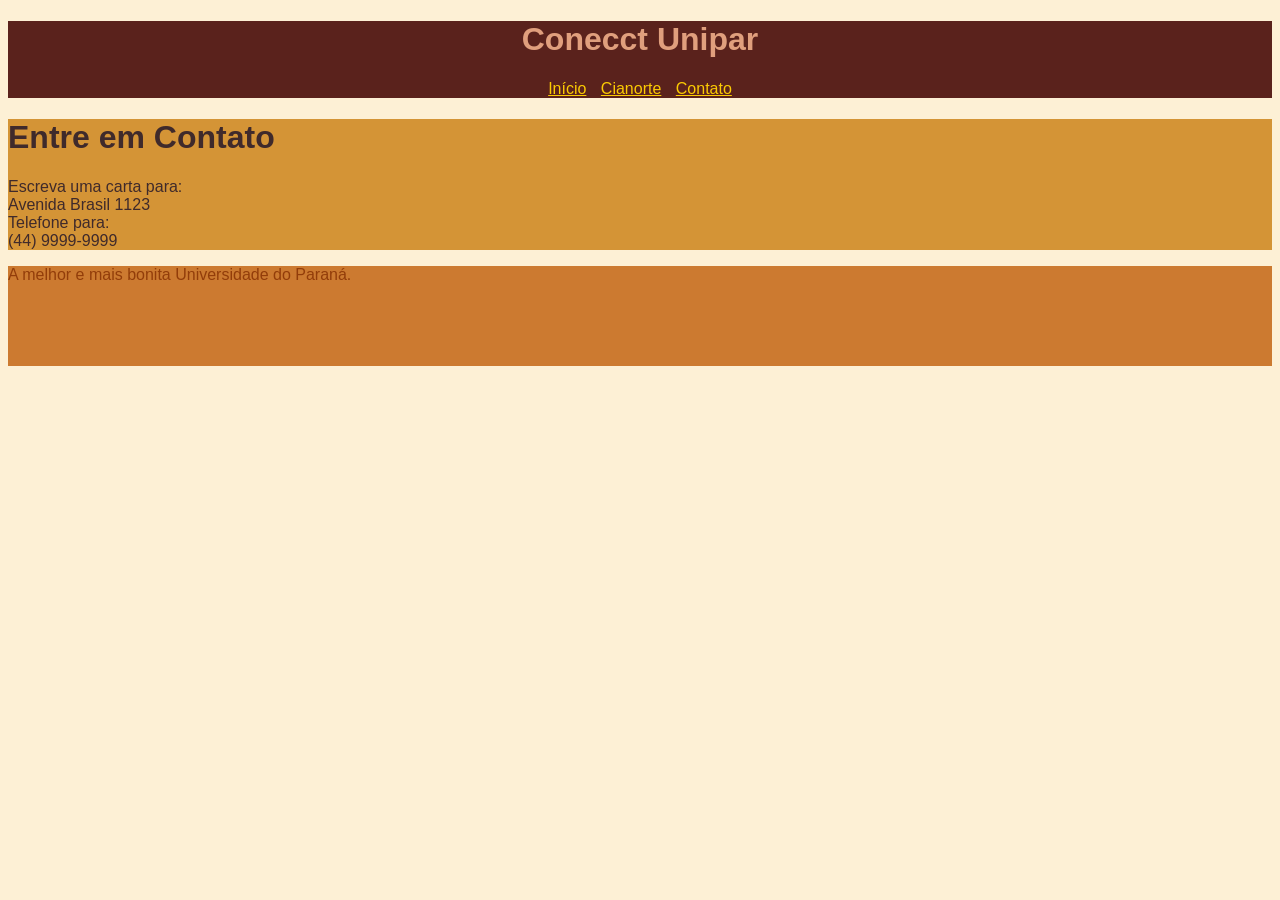
==== contato.html @ dcedc612 "ADS_UNIPAR_2026-1" ====
<!DOCTYPE html>
<html lang="pt-BR">
<head>
    <meta charset="UTF-8">
    <meta name="viewport" content="width=device-width, initial-scale=1.0">
    <title>Contato</title>
    <link rel="stylesheet" href="css.css">
</head>
    <header><!-- HEADER = CABEÇALHO  -->
        <h1>Conecct Unipar</h1> <!-- Em SEO e nas boas práticas só tem um <h1> por página -->
        <nav>
            <!-- O NAV, de NAVIGATOR é a sessão responsável pelos links (menu) da página -->
            <a href="index.html">Início</a><!-- Link para esta ou outras páginas -->
            <a href="cianorte.html">Cianorte</a>
            <a href="contato.html">Contato</a>
        </nav>
    </header>
<body>
    <main>
        <h1>Entre em Contato</h1>
        <section>
            Escreva uma carta para:<br />
            Avenida Brasil 1123

        </section>
        <section>
            Telefone para:<br />
            (44) 9999-9999
        </section>
    </main>
    <footer>
        <p>A melhor e mais bonita Universidade do Paraná.</p>
    </footer>
</body>
</html>
---- css.css ----
body{
    /*no body eu controlo a pagina toda*/
    font-family: Arial, Helvetica, sans-serif; /*fonte da págia toda*/
    background-color:#fdf0d5;/*cor de fundo da página*/
    color: #3f2a2b /*cor da fonte*/
}
header{
    text-align: center;
    background-color: #5a221c;
    color: #e09f7d;
}
main{
    background-color: #d49436;
    padding: auto;
}
footer{
    background-color: #cc7a30;
    color: #923d0a;
    height: 100px; /*altura do componente*/
    padding: auto;
}
a{
    color: #fbcb03;
    padding: 5px; /*espaço entre as margens*/
}
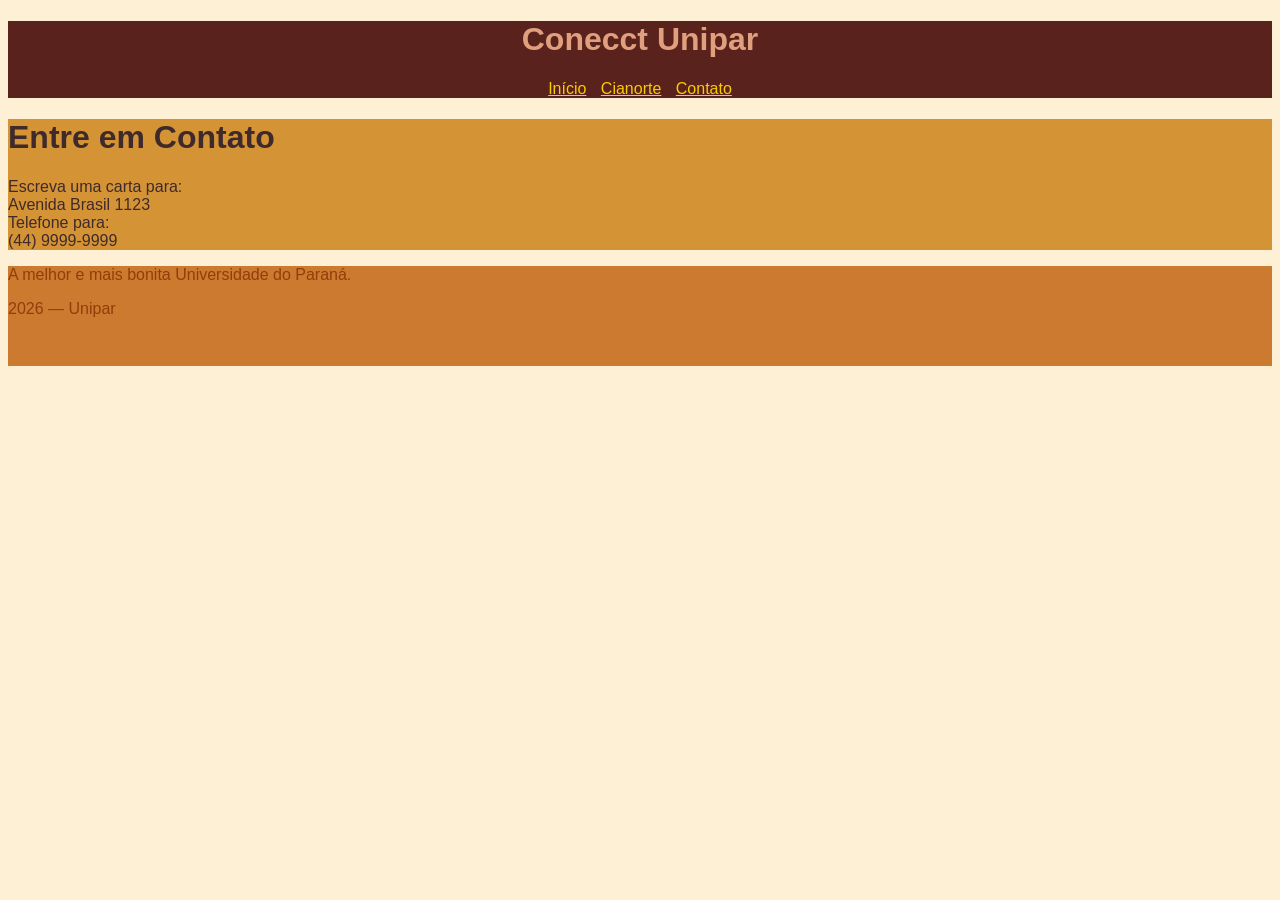
==== commit 7a097000: "footer" ====
--- a/contato.html
+++ b/contato.html
@@ -30,6 +30,7 @@
     </main>
     <footer>
         <p>A melhor e mais bonita Universidade do Paraná.</p>
+        <p>2026 — Unipar</p>
     </footer>
 </body>
 </html>
